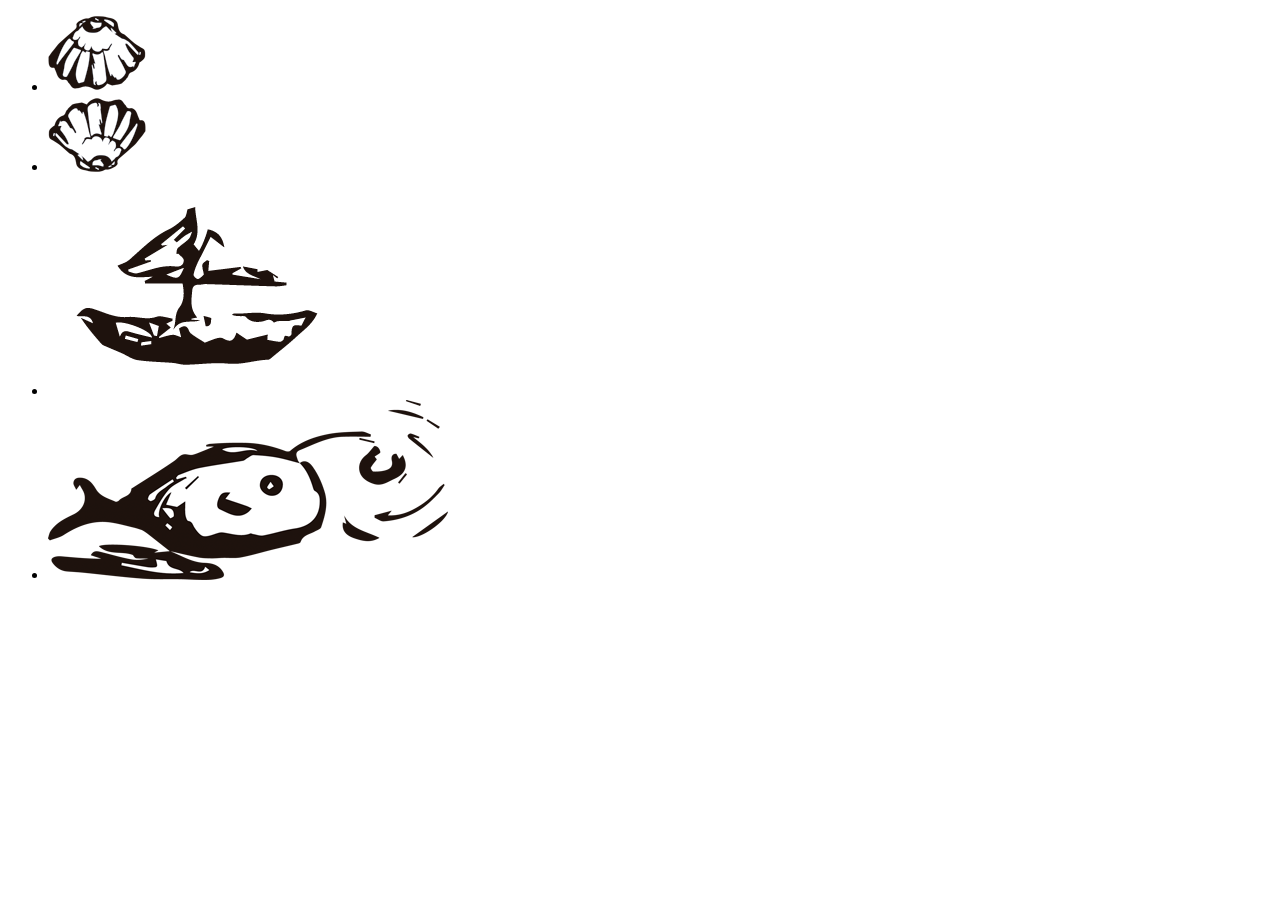
==== index2.html @ 18da8c19 "it took awhile, but added slides in the 3rd section, still ironing it out, found the bugs that preve" ====
<!DOCTYPE HTML>
<html>
<head>
<meta charset="utf-8">
<title>Create a Parallax Website using Stellar.js</title>

<link rel="stylesheet" type="text/css" href="http://yui.yahooapis.com/3.3.0/build/cssreset/reset-min.css">
<link rel="stylesheet" type="text/css" href="css/style.css">


<!-- jQuery library (served from Google) -->
<script src="http://ajax.googleapis.com/ajax/libs/jquery/1.8.2/jquery.min.js"></script>
<!-- bxSlider Javascript file -->
<script src="js/jquery.bxslider.min.js"></script>
<script src="js/jquery.bxslider.js"></script>

<!-- bxSlider CSS file -->
<link href="css/jquery.bxslider.css" rel="stylesheet" />


<script type="text/javascript" src="js/js.js"></script>
<script type="text/javascript" src="js/stellar.min.js"></script>






</head>

<body>
<div style="top:50%; left:50%;"> 
<ul class="bxslider">
  <li><img src="images/shell.png" /></li>
  <li><img src="images/shellup.png" /></li>
  <li><img src="images/boat.png" /></li>
  <li><img src="images/angler.png" /></li>
</ul>
</div>
</body>
</html>
---- css/style.css ----
@font-face {  
    font-family: 'BebasRegular';  
    src: url('font/BEBAS___-webfont.eot');  
    src: url('font/BEBAS___-webfont.eot?#iefix') format('embedded-opentype'),     
    url('font/BEBAS___-webfont.woff') format('woff'),     
    url('font/BEBAS___-webfont.ttf') format('truetype'),     
    url('font/BEBAS___-webfont.svg#BebasRegular') format('svg');  
    font-weight: normal;  
    font-style: normal;  
    }  
     
html,body{ 
    font-family: 'BebasRegular';    
    width:100%;     
    height:100%;  
}

.navigation {   
    position:fixed;     
    z-index:1;      
    top: 50%;
    right:95%; 
}  


ul.navigation li {    
    display:block;      
    padding: 0 10px;    
    line-height:30px;   
    margin-bottom:2px;  
    width: 12px;    
    -webkit-transition: all .3s ease-in-out;    
    text-align:left;    
}  
ul.navigation li:hover,
.active {   
    font-size:25px;     
    cursor:pointer;     
    width:30px!important;  
}

.pearl1{
    content:url(../images/pearl1.png);
}
.pearl2{
    content:url(../images/pearl2.png);
}
.pearl3{
    content:url(../images/pearl3.png);
}
.pearl4{
    content:url(../images/pearl4.png);
}
.pearl5{
    content:url(../images/pearl5.png);
}

.shell{
    content:url(../images/shell.png);
    width: 40px;    
}

.button{
    display:block;
    width:60px;
    position:absolute;
    bottom:5px;
    left:50%;
    content:url(../images/shellup.png);
    background-repeat:no-repeat;
}
.button:hover{
    content:url(../images/shellup2.png);
    cursor:pointer;
}


.DDD {
    margin: 100px; 
    font-size: 30px;
    opacity: .8;
     
}

.fishhead {
 
}

.fish {
    
    position: relative;
    left: 40%;   
    margin-top: 40px; 
    width: 350px;
}

    

.boat {
    width: 90px;
    position: relative;
    float:right;
    margin: 30px;
    transition: all 0.5s ease-in-out; 
    content:url("../images/boat.png");

}
.boat:hover {
    content:url("../images/boat2.png");

}

.angler {  
    content:url("../images/angler.png");
    position:fixed;  
    top:96.9%;  
    left:108%;  
    width:100px;  
    margin-top:-41px;  
    margin-left:-223px;  
    z-index:1;  
}

.angler:hover{
    content:url("../images/angler2.png");

}

.whale {
    width:400px; 
}
.mountain {
    width: 400px; 
}
.desk{
    opacity: .8; 
}
.opac{
    opacity:.7; 
}
.vansdesk {
    opacity:.8; 
}
.siny {
    width:300px;
}

.firstbox {
    margin-top: 300px;
    vertical-align: middle;
}

.pics{
    top: 50%; 
    float: left;
    position: absolute;
 }

 .bxslider-inner {
    vertical-align: middle;
    display: inline-block;
    float: none !important;
}






.slide {
    background-attachment: fixed;
    width:100%;
    height:100%;
    position: relative;
}
.wrapper {
    width:960px;
    height:200px;
    margin:0 auto;
    position:relative;
}
.slideno {
    position:absolute;
    bottom:0px;
    left:0px;
    font-size:100px;
    font-weight:bold;
    color:rgba(255,255,255,0.3);
}

.slide2text {
    position:absolute;
    bottom:0px;
    left:0px;
    font-size:80px;
    color:#2c3e50;
    opacity: .8; 
}



/******************************
 SLIDE 1 
*******************************/
#slide1{
    background-color:#FFFFFF;
     
}
/******************************
 SLIDE 2 
*******************************/
#slide2{
    background-color:#FFF;
     
}
#slide2 img:first-child{
    position:absolute;
top: 700px;
left: -150px;
}
#slide2 img:nth-child(2){
    position:absolute;
    top:300px;
    left:100px;
}
#slide2 img:nth-child(3){
    position:absolute;
    top:600px;
    left:300px;
}
#slide2 img:nth-child(4){
    position:absolute;
    top:400px;
    left:300px;
}
#slide2 img:nth-child(5){
    position:absolute;
    top:600px;
    right:300px;
}
#slide2 img:nth-child(6){
    position:absolute;
    top:600px;
    right:300px;
}
#slide2 img:nth-child(7){
    position:absolute;
    top:400px;
    right:100px;
}
#slide2 img:nth-child(8){
    position:absolute;
    top:100px;
    right:300px;
}
#slide2 img:nth-child(9){
    position:absolute;
    top:300px;
    right:200px;
}


/****************************** SLIDE 3 *******************************/ 
#slide3 {   
    background-color:#FFF;  
}  
#slide3 img:first-child {   
    position:absolute;  
    top: 700px;  
    left: 300px; 
}  




/******************************
 SLIDE 4 
*******************************/
 
#slide4{
    background-image:url(../images/Slide4/desktop4.jpg);
    -webkit-background-size: cover;
    -moz-background-size: cover;
    -o-background-size: cover;
    background-size: cover;
}
#slide4 .parallaxbg{
    position:absolute;
    right:40px;
    top:40px;
    font-size:28px;
    color:rgba(51,51,51,0.3);
}
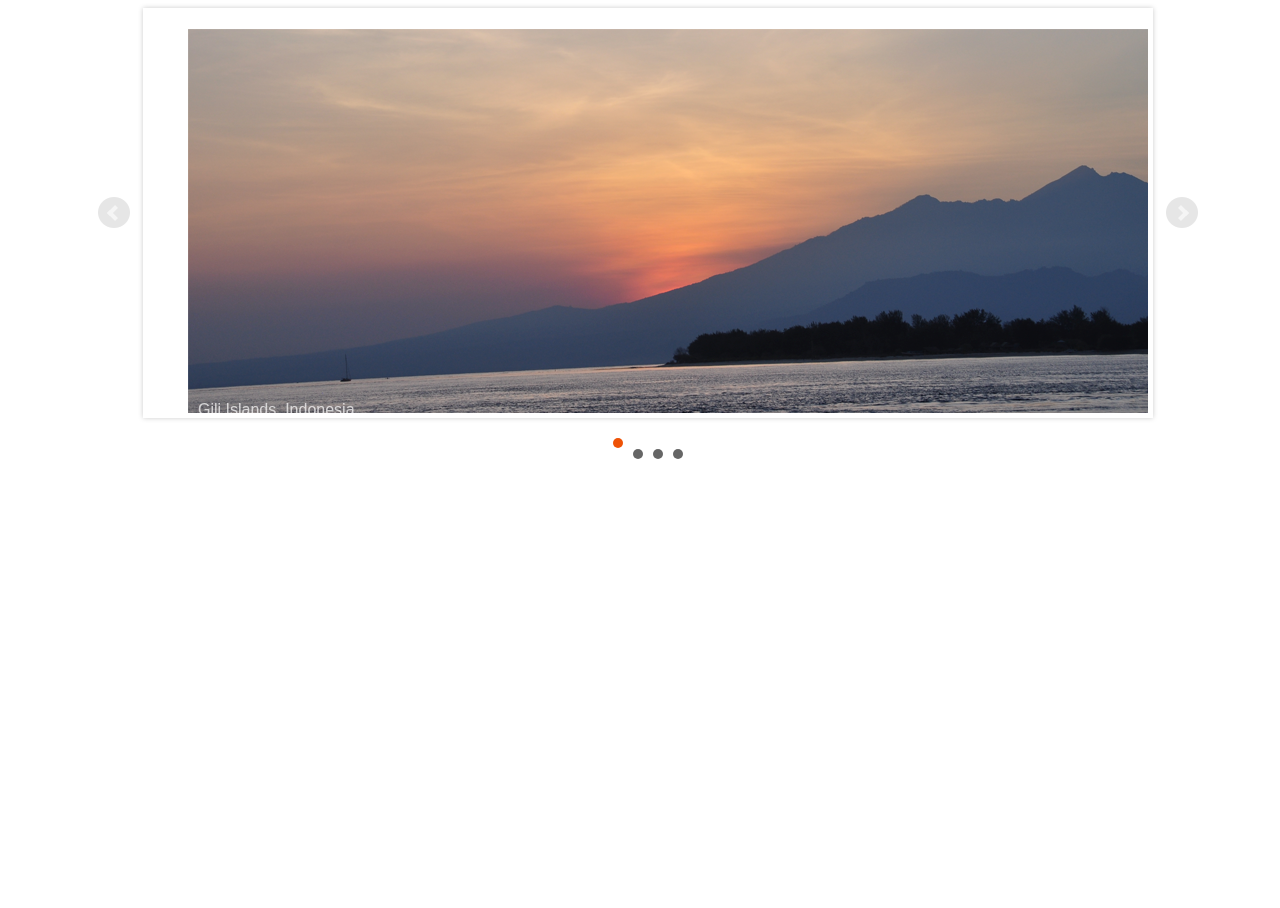
==== commit c0c82632: "stylized navigator, edited the photo page and slider" ====
--- a/index2.html
+++ b/index2.html
@@ -11,7 +11,6 @@
 <!-- jQuery library (served from Google) -->
 <script src="http://ajax.googleapis.com/ajax/libs/jquery/1.8.2/jquery.min.js"></script>
 <!-- bxSlider Javascript file -->
-<script src="js/jquery.bxslider.min.js"></script>
 <script src="js/jquery.bxslider.js"></script>
 
 <!-- bxSlider CSS file -->
@@ -20,6 +19,8 @@
 
 <script type="text/javascript" src="js/js.js"></script>
 <script type="text/javascript" src="js/stellar.min.js"></script>
+<script type="text/javascript" src="js/waypoints.min.js"></script>
+
 
 
 
@@ -30,12 +31,18 @@
 
 <body>
 <div style="top:50%; left:50%;"> 
+
+
+
 <ul class="bxslider">
-  <li><img src="images/shell.png" /></li>
-  <li><img src="images/shellup.png" /></li>
-  <li><img src="images/boat.png" /></li>
-  <li><img src="images/angler.png" /></li>
+  <li><img src="images/slide3/mt.png" title="Gili Islands, Indonesia" /></li>
+  <li><img src="images/slide3/firewater.png" title="Tonsai and Aoi Nang, southern Thailand" /></li>
+  <li><img src="images/slide3/beach.png" title="Kuta Beach, Bali, Indonesia" /></li>
+  <li><img src="images/slide3/boats.png"  title="Gili Islands, Indonesia" /></li>
 </ul>
+
+
+
 </div>
 </body>
 </html>--- a/css/style.css
+++ b/css/style.css
@@ -15,6 +15,31 @@
     height:100%;  
 }
 
+
+.logo img {
+    position: relative; 
+    top: 50%;
+    right: 4%;
+    
+}
+.logo {
+    opacity: .92;
+}
+.logo:hover {
+    opacity: .6;
+}
+
+.logo { 
+        width: 10.1%;
+    height: 60px;
+    top: 20px;
+    left: 0;
+    background-color: #EE5206;
+    padding: 0 4.5%;
+    display: block;
+ }
+
+
 .navigation {   
     position:fixed;     
     z-index:1;      
@@ -36,7 +61,13 @@
 .active {   
     font-size:25px;     
     cursor:pointer;     
-    width:30px!important;  
+    width:20px!important;  
+}
+
+ul.navigation:hover  ul div {
+        content:url(../images/blueShelldown.png);
+        opacity:.9;
+
 }
 
 .pearl1{
@@ -57,7 +88,7 @@
 
 .shell{
     content:url(../images/shell.png);
-    width: 40px;    
+    width: 35px;    
 }
 
 .button{
@@ -162,7 +193,48 @@
     float: none !important;
 }
 
-
+.box {
+    margin: 100px;
+}
+.clip {
+    
+}
+
+         /*     3 slide images     */
+         
+
+
+.img1 {
+    content:url(../images/slide3/mt.png);
+    position: relative;
+}
+
+.img2 {
+    content:url(../images/slide3/firewater.png);
+    content: attr(title):"turtles"; 
+    position: relative;
+}
+
+.img3 {
+    content:url(../images/slide3/ocean2.png);
+    position: relative;
+}
+
+.img4 {
+    content:url(../images/slide3/beach.png);
+    content:title("Bali");
+    position: relative;
+}
+
+.img5 {
+    content:url(../images/slide3/boats.png);
+    content:title("Bali");
+    position: relative;
+}
+
+.img {
+    position: relative;
+}
 
 
 
